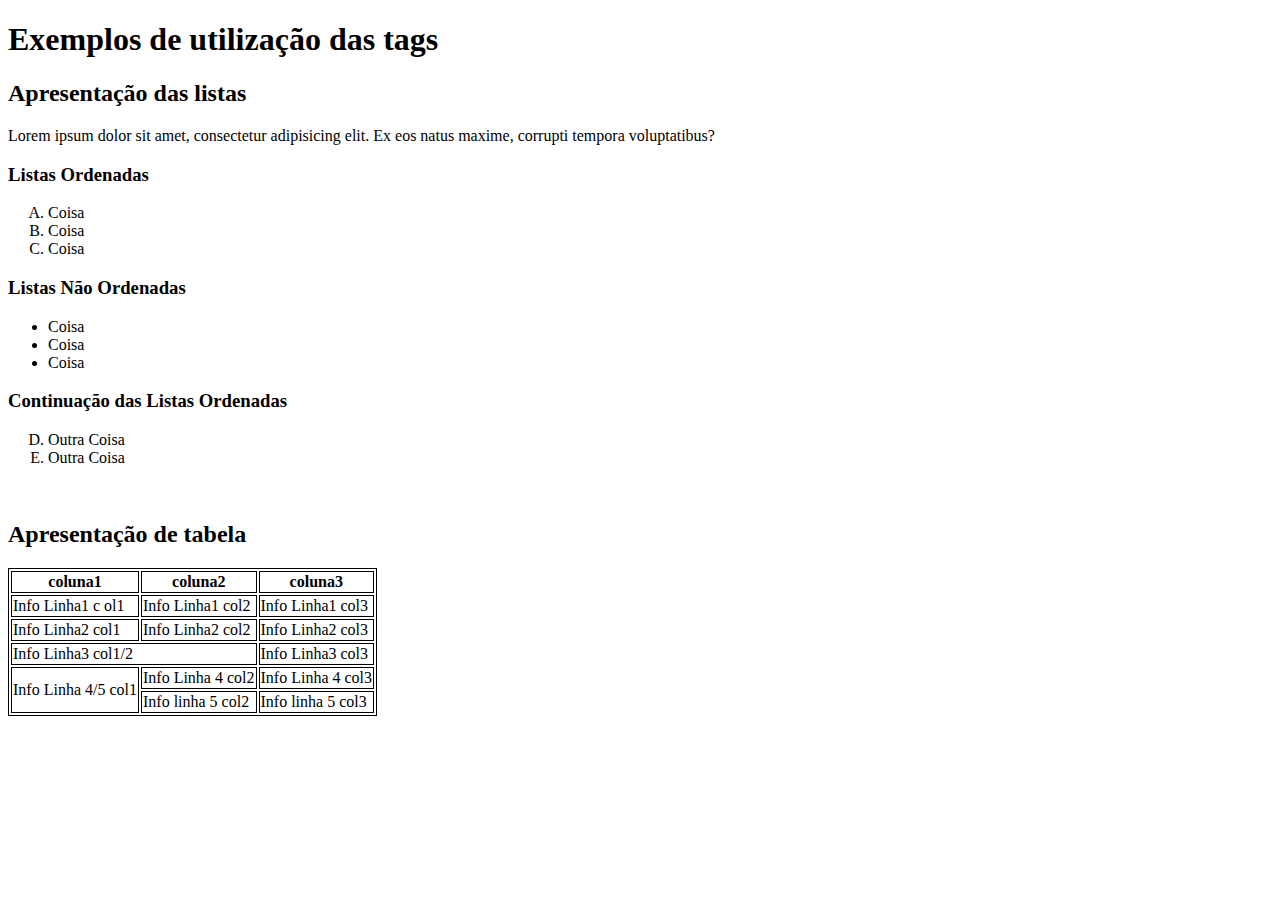
==== index.html @ 9b551780 "exemplos tabela" ====
<!DOCTYPE html>
<html lang="pt-br">
<head>
    <meta charset="UTF-8">
    <meta name="viewport" content="width=device-width, initial-scale=1.0">
    <title>document</title>
    <style>
        table, th, td, tr{
            border: 1px solid black;
        }
    </style>
</head> 
<body>
    <h1>Exemplos de utilização das tags</h1>

    <h2>Apresentação das listas</h2>

    <p>Lorem ipsum dolor sit amet, consectetur adipisicing elit. Ex eos natus maxime, corrupti tempora voluptatibus?</p>

    <h3>Listas Ordenadas</h3>

    <ol type="A">
        <li>Coisa</li>
        <li>Coisa</li>
        <li>Coisa</li>
    </ol>


    <h3>Listas Não Ordenadas</h3>

    <ul>
        <li>Coisa</li>
        <li>Coisa</li>
        <li>Coisa</li>
    </ul>

    <h3>Continuação das Listas Ordenadas</h3>

    <ol type="A" start=4>
        <li>Outra Coisa</li>
        <li>Outra Coisa</li>
    </ol>

    <img src="" alt="" width="10px">

    <h2> Apresentação de tabela </h2>
    <table>
        <!--TITULO DAS COLUNAS-->
        <tr>
            <th> coluna1 </th>
            <th> coluna2 </th>
            <th> coluna3 </th>
        </tr>

        <!--INFORMAÇOES DA TABELA -->
        <tr>
            <td> Info Linha1 c  ol1 </td>
            <td> Info Linha1 col2 </td>
            <td> Info Linha1 col3 </td>
        </tr>

        <tr>
            <td> Info Linha2 col1 </td>
            <td> Info Linha2 col2 </td>
            <td> Info Linha2 col3 </td>
        </tr>

        <tr>
            <td colspan="2"> Info Linha3 col1/2 </td>   
            <td> Info Linha3 col3 </td>
        </tr>
        <tr>
            <td rowspan="2"> Info Linha 4/5 col1</td>
            <td> Info Linha 4 col2</td>
            <td> Info Linha 4 col3</td>
        </tr>
        <tr>
            <td>Info linha 5 col2</td>
            <td>Info linha 5 col3</td>
        </tr>
    </table>
</body>
</html>
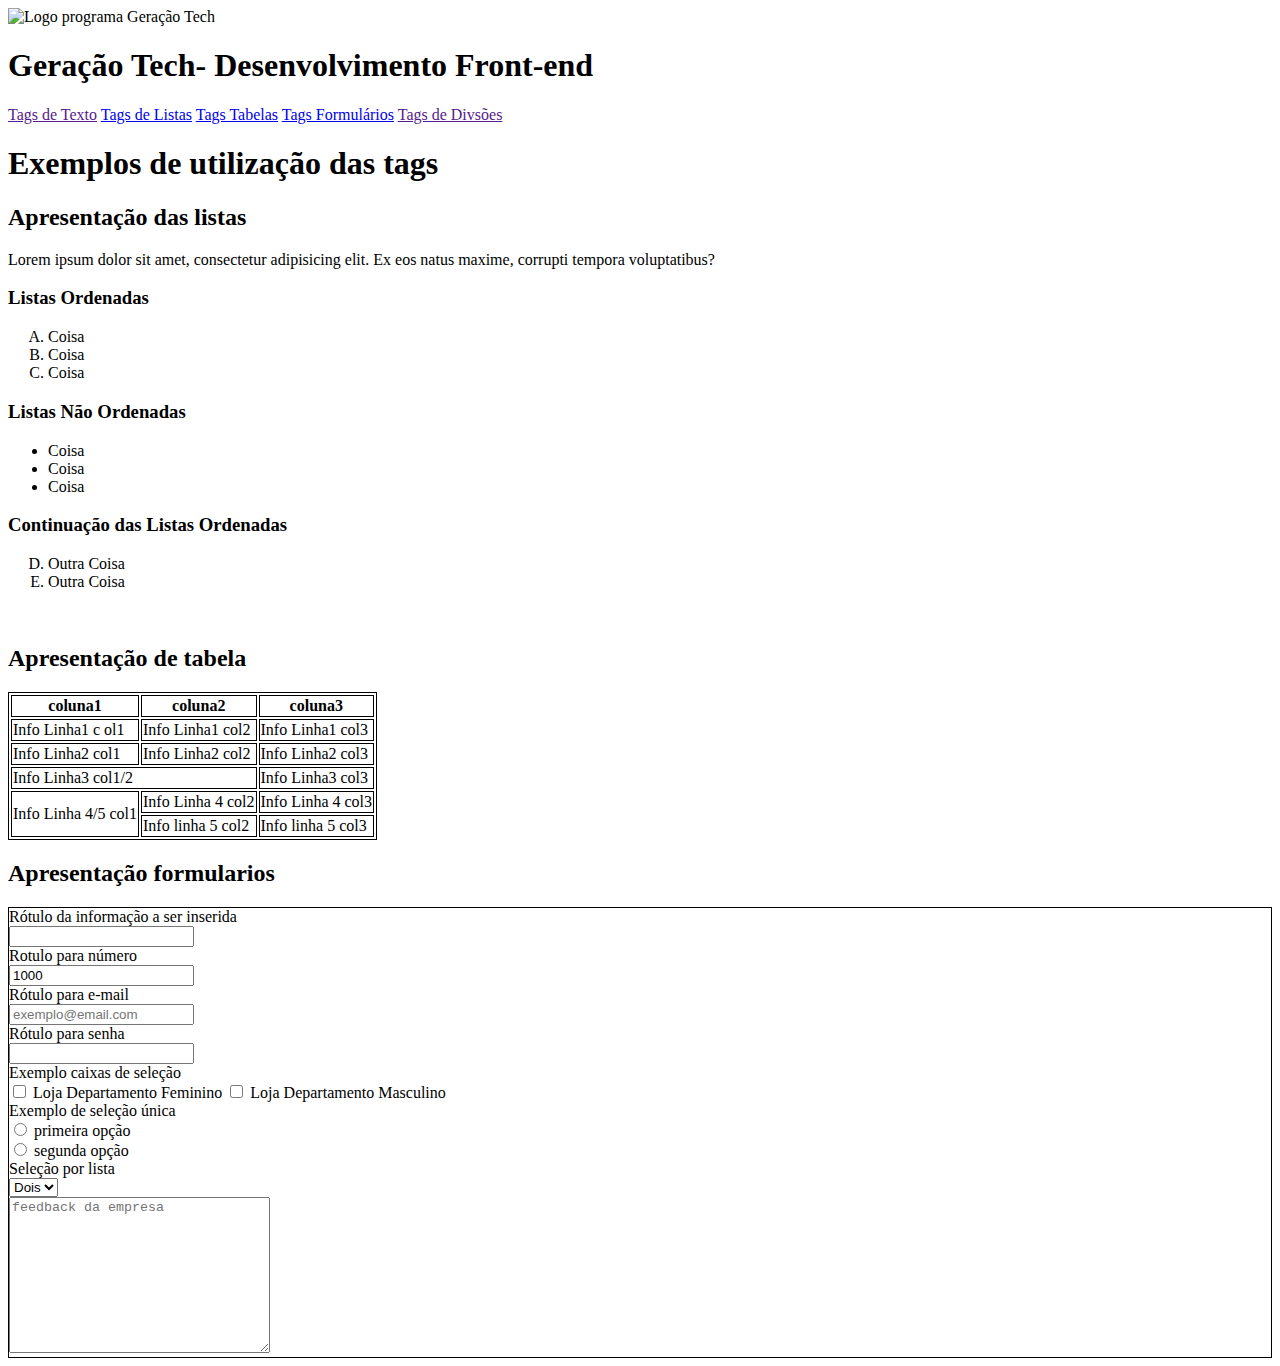
==== commit 568b8d79: "divs semanticos" ====
--- a/index.html
+++ b/index.html
@@ -5,79 +5,158 @@
     <meta name="viewport" content="width=device-width, initial-scale=1.0">
     <title>document</title>
     <style>
-        table, th, td, tr{
+        table, th, td, tr, form {
             border: 1px solid black;
         }
     </style>
 </head> 
 <body>
-    <h1>Exemplos de utilização das tags</h1>
 
-    <h2>Apresentação das listas</h2>
+    <header>
+        <img src="https://geracaotech.iel-ce.org.br/images/logo-geracao-tech.png" alt="Logo programa Geração Tech">
 
-    <p>Lorem ipsum dolor sit amet, consectetur adipisicing elit. Ex eos natus maxime, corrupti tempora voluptatibus?</p>
+        <h1> Geração Tech- Desenvolvimento Front-end</h1>
 
-    <h3>Listas Ordenadas</h3>
+        <nav>
+            <a href="">Tags de Texto</a>
+            <a href="#listas">Tags de Listas</a>
+            <a href="#tabelas">Tags Tabelas</a>
+            <a href="#formularios">Tags Formulários</a>
+            <a href="">Tags de Divsões</a>
+        </nav>
 
-    <ol type="A">
-        <li>Coisa</li>
-        <li>Coisa</li>
-        <li>Coisa</li>
-    </ol>
+    </header>
+
+    <main>
+        <h1>Exemplos de utilização das tags</h1>
+        
+        <section id="listas">
+            <h2>Apresentação das listas</h2>
+    
+            <p>Lorem ipsum dolor sit amet, consectetur adipisicing elit. Ex eos natus maxime, corrupti tempora voluptatibus?</p>
+        
+            <h3>Listas Ordenadas</h3>
+        
+            <ol type="A">
+                <li>Coisa</li>
+                <li>Coisa</li>
+                <li>Coisa</li>
+            </ol>
+        
+        
+            <h3>Listas Não Ordenadas</h3>
+        
+            <ul>
+                <li>Coisa</li>
+                <li>Coisa</li>
+                <li>Coisa</li>
+            </ul>
+        
+            <h3>Continuação das Listas Ordenadas</h3>
+        
+            <ol type="A" start=4>
+                <li>Outra Coisa</li>
+                <li>Outra Coisa</li>
+            </ol>
+        
+            <img src="" alt="" width="10px">
+        
+        </section>
+
+       <section id="tabelas">
+        <h2> Apresentação de tabela </h2>
+        <table>
+            <!--TITULO DAS COLUNAS-->
+            <tr>
+                <th> coluna1 </th>
+                <th> coluna2 </th>
+                <th> coluna3 </th>
+            </tr>
+    
+            <!--INFORMAÇOES DA TABELA -->
+            <tr>
+                <td> Info Linha1 c  ol1 </td>
+                <td> Info Linha1 col2 </td>
+                <td> Info Linha1 col3 </td>
+            </tr>
+    
+            <tr>
+                <td> Info Linha2 col1 </td>
+                <td> Info Linha2 col2 </td>
+                <td> Info Linha2 col3 </td>
+            </tr>
+    
+            <tr>
+                <td colspan="2"> Info Linha3 col1/2 </td>   
+                <td> Info Linha3 col3 </td>
+            </tr>
+            <tr>
+                <td rowspan="2"> Info Linha 4/5 col1</td>
+                <td> Info Linha 4 col2</td>
+                <td> Info Linha 4 col3</td>
+            </tr>
+            <tr>
+                <td>Info linha 5 col2</td>
+                <td>Info linha 5 col3</td>
+            </tr>
+        </table>
+       </section>
+       
+       <section id="formularios">
+        <h2> Apresentação formularios </h2>
+        <form>
+            
+            <label for="meuID">Rótulo da informação a ser inserida</label>
+            <br>
+            <input type="text" id="meuID">
+            <br>
+    
+            <label for="numero">Rotulo para número</label>
+            <br>
+            <input type="number" id="numero" value="1000">
+        <br>
+        <label for="email">Rótulo para e-mail</label>
+        <br>
+        <input type="email" name="" id="email" placeholder="exemplo@email.com">
+        <br>
+        <label for="senha">Rótulo para senha</label>
+        <br>
+        <input type="password" name="" id="senha">
+        <br>    
+        <label for="f">Exemplo caixas de seleção </label>
+        <br>
+        <input type="checkbox" name="selecao" id="f" value="LojaFeminino">
+        <label for="f">Loja Departamento Feminino</label>
+    
+        <input type="checkbox" name="selecao" id="m" value="DepartamentoMasculino">
+        <label for="m">Loja Departamento Masculino</label>
+        <br>
+    
+        <label for="um">Exemplo de seleção única</label>
+        <br>
+        <input type="radio" name="selecaoUnica" id="um" value="1">
+        <label for="um">primeira opção</label>
+        <br>
+        <input type="radio" name="selecaoUnica" id="dois" value="2">
+        <label for="dois">segunda opção</label>        
+        <br>
+        <label for="testeSelect">Seleção por lista</label>
+        <br>
+        <select name="testeSelect" id="testeSelect">
+            <option value="1" disabled>Um</option>
+            <option value="2">Dois</option>
+            <option value="3">Três</option>
+        </select>
+         <br>
+         <textarea name="" id="" cols="30" rows="10" placeholder="feedback da empresa"></textarea>
+        </form>
+       </section>       
+    </main>
+    
+    <footer>
 
 
-    <h3>Listas Não Ordenadas</h3>
-
-    <ul>
-        <li>Coisa</li>
-        <li>Coisa</li>
-        <li>Coisa</li>
-    </ul>
-
-    <h3>Continuação das Listas Ordenadas</h3>
-
-    <ol type="A" start=4>
-        <li>Outra Coisa</li>
-        <li>Outra Coisa</li>
-    </ol>
-
-    <img src="" alt="" width="10px">
-
-    <h2> Apresentação de tabela </h2>
-    <table>
-        <!--TITULO DAS COLUNAS-->
-        <tr>
-            <th> coluna1 </th>
-            <th> coluna2 </th>
-            <th> coluna3 </th>
-        </tr>
-
-        <!--INFORMAÇOES DA TABELA -->
-        <tr>
-            <td> Info Linha1 c  ol1 </td>
-            <td> Info Linha1 col2 </td>
-            <td> Info Linha1 col3 </td>
-        </tr>
-
-        <tr>
-            <td> Info Linha2 col1 </td>
-            <td> Info Linha2 col2 </td>
-            <td> Info Linha2 col3 </td>
-        </tr>
-
-        <tr>
-            <td colspan="2"> Info Linha3 col1/2 </td>   
-            <td> Info Linha3 col3 </td>
-        </tr>
-        <tr>
-            <td rowspan="2"> Info Linha 4/5 col1</td>
-            <td> Info Linha 4 col2</td>
-            <td> Info Linha 4 col3</td>
-        </tr>
-        <tr>
-            <td>Info linha 5 col2</td>
-            <td>Info linha 5 col3</td>
-        </tr>
-    </table>
+    </footer>
+  
 </body>
 </html>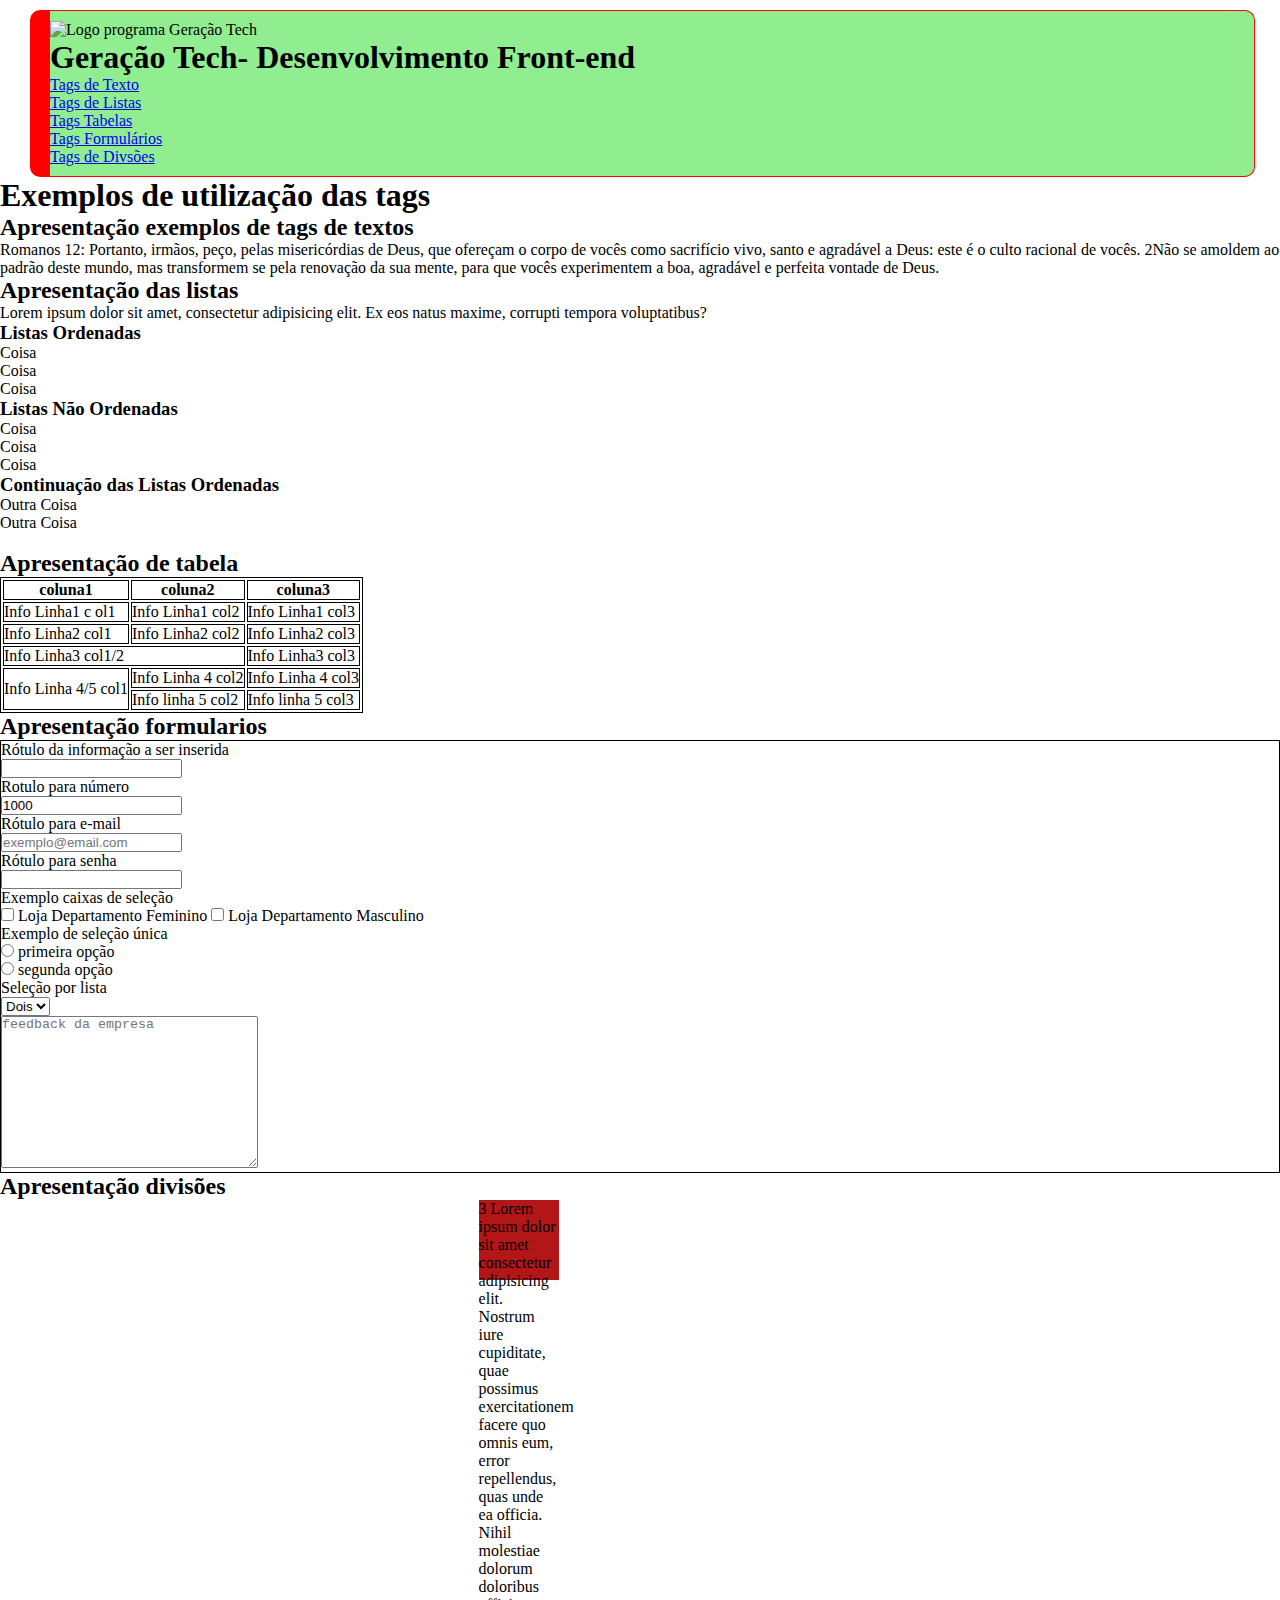
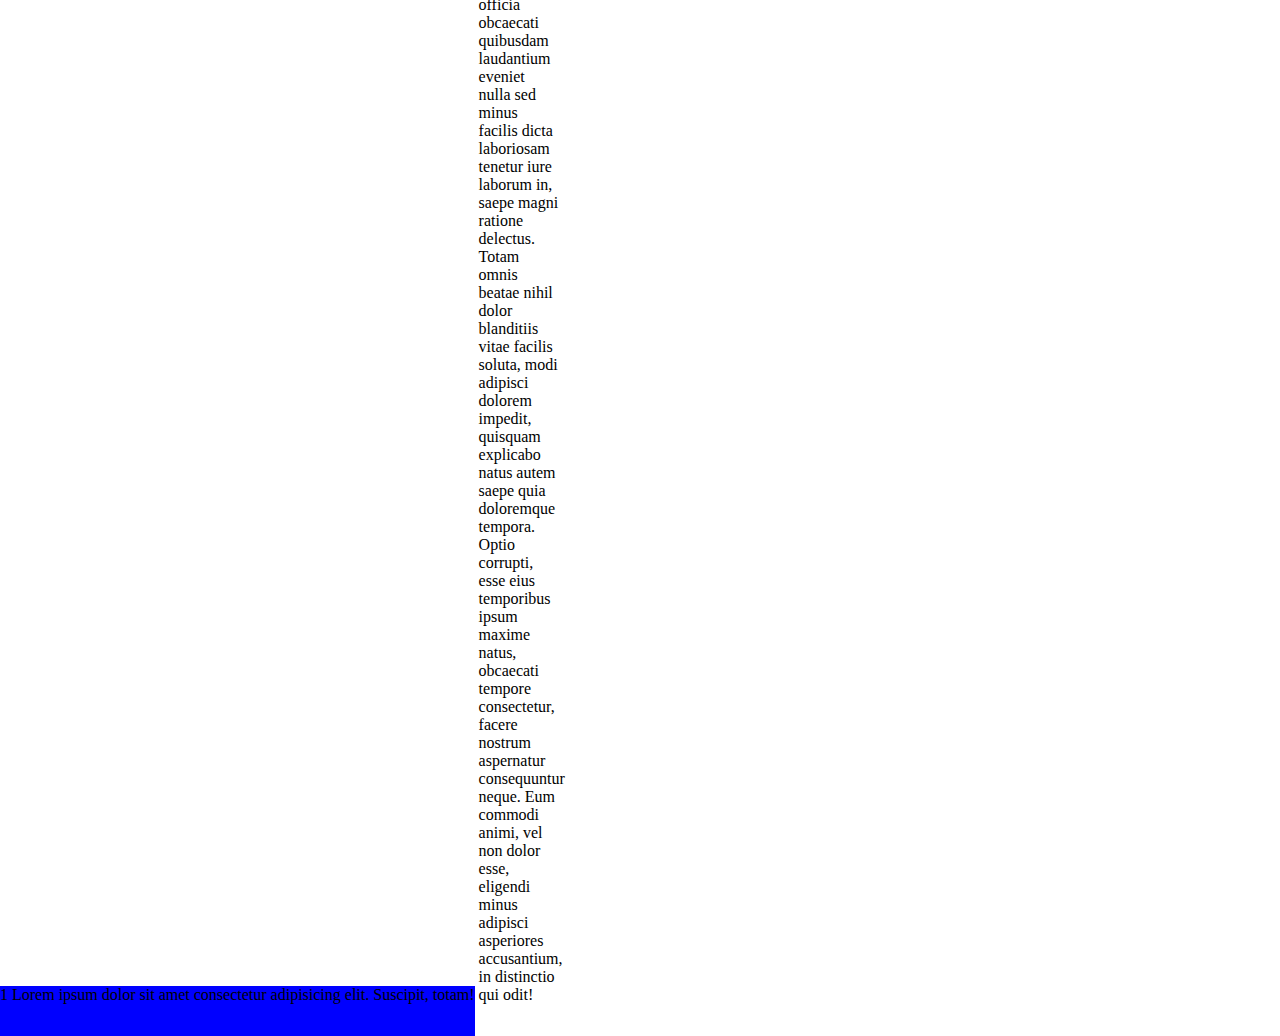
==== commit c20a2aca: "exemplos de div" ====
--- a/index.html
+++ b/index.html
@@ -4,11 +4,7 @@
     <meta charset="UTF-8">
     <meta name="viewport" content="width=device-width, initial-scale=1.0">
     <title>document</title>
-    <style>
-        table, th, td, tr, form {
-            border: 1px solid black;
-        }
-    </style>
+   <link rel="stylesheet" href="style.css">
 </head> 
 <body>
 
@@ -18,17 +14,25 @@
         <h1> Geração Tech- Desenvolvimento Front-end</h1>
 
         <nav>
-            <a href="">Tags de Texto</a>
+            <a href="#texto">Tags de Texto</a>
             <a href="#listas">Tags de Listas</a>
             <a href="#tabelas">Tags Tabelas</a>
             <a href="#formularios">Tags Formulários</a>
-            <a href="">Tags de Divsões</a>
+            <a href="#divisoes">Tags de Divsões</a>
         </nav>
 
     </header>
 
     <main>
         <h1>Exemplos de utilização das tags</h1>
+        
+        <section id="texto">
+            <h2>Apresentação exemplos de tags de textos</h2>
+            <p>
+                Romanos 12: Portanto, irmãos, peço, pelas misericórdias de Deus, que ofereçam o corpo de vocês como sacrifício vivo, santo e agradável a Deus: este é o culto racional de vocês. 2Não se amoldem ao padrão deste mundo, mas transformem se pela renovação da sua mente, para que vocês experimentem a boa, agradável e perfeita vontade de Deus.
+
+    </p>
+        </section>
         
         <section id="listas">
             <h2>Apresentação das listas</h2>
@@ -151,6 +155,22 @@
          <textarea name="" id="" cols="30" rows="10" placeholder="feedback da empresa"></textarea>
         </form>
        </section>       
+
+       <section id="divisoes">
+        <h2>Apresentação divisões</h2>
+        <div class="div1"> 
+           1 Lorem ipsum dolor sit amet consectetur adipisicing elit. Suscipit, totam!
+        </div>
+
+        <div class="div2">
+           2
+        </div>
+
+        <div class="div3">
+            3 Lorem ipsum dolor sit amet consectetur adipisicing elit. Nostrum iure cupiditate, quae possimus exercitationem facere quo omnis eum, error repellendus, quas unde ea officia. Nihil molestiae dolorum doloribus officia obcaecati quibusdam laudantium eveniet nulla sed minus facilis dicta laboriosam tenetur iure laborum in, saepe magni ratione delectus. Totam omnis beatae nihil dolor blanditiis vitae facilis soluta, modi adipisci dolorem impedit, quisquam explicabo natus autem saepe quia doloremque tempora. Optio corrupti, esse eius temporibus ipsum maxime natus, obcaecati tempore consectetur, facere nostrum aspernatur consequuntur neque. Eum commodi animi, vel non dolor esse, eligendi minus adipisci asperiores accusantium, in distinctio qui odit!
+        </div>
+
+       </section>
     </main>
     
     <footer>
--- a/style.css
+++ b/style.css
@@ -0,0 +1,47 @@
+*{
+    padding: 0;
+    margin: 0;
+    box-sizing: border-box;
+}
+
+
+table, th, td, tr, form {
+    border: 1px solid black;
+}
+
+.div1{
+    background-color: blue;
+    color: black;
+    min-width: 50px;
+    height: 50px;
+    display: inline-block;
+}
+
+.div2{
+    background-color: green;
+    color: black;
+    width: 150px;
+    height: 150px;
+    display: none;
+}
+
+.div3{
+    background-color: rgb(178, 22, 22);
+    color: black;   
+    width: 80px;
+    max-height: 80px;
+    display: inline-block;
+}
+
+nav a{
+    display: block;
+}
+
+    header{
+        border: 1px solid red;
+        border-left: 20px solid red;
+        border-radius: 10px;
+        background: lightgreen;
+        margin: 10px 25px 0px 30px;
+        padding: 10px 0px;
+    }